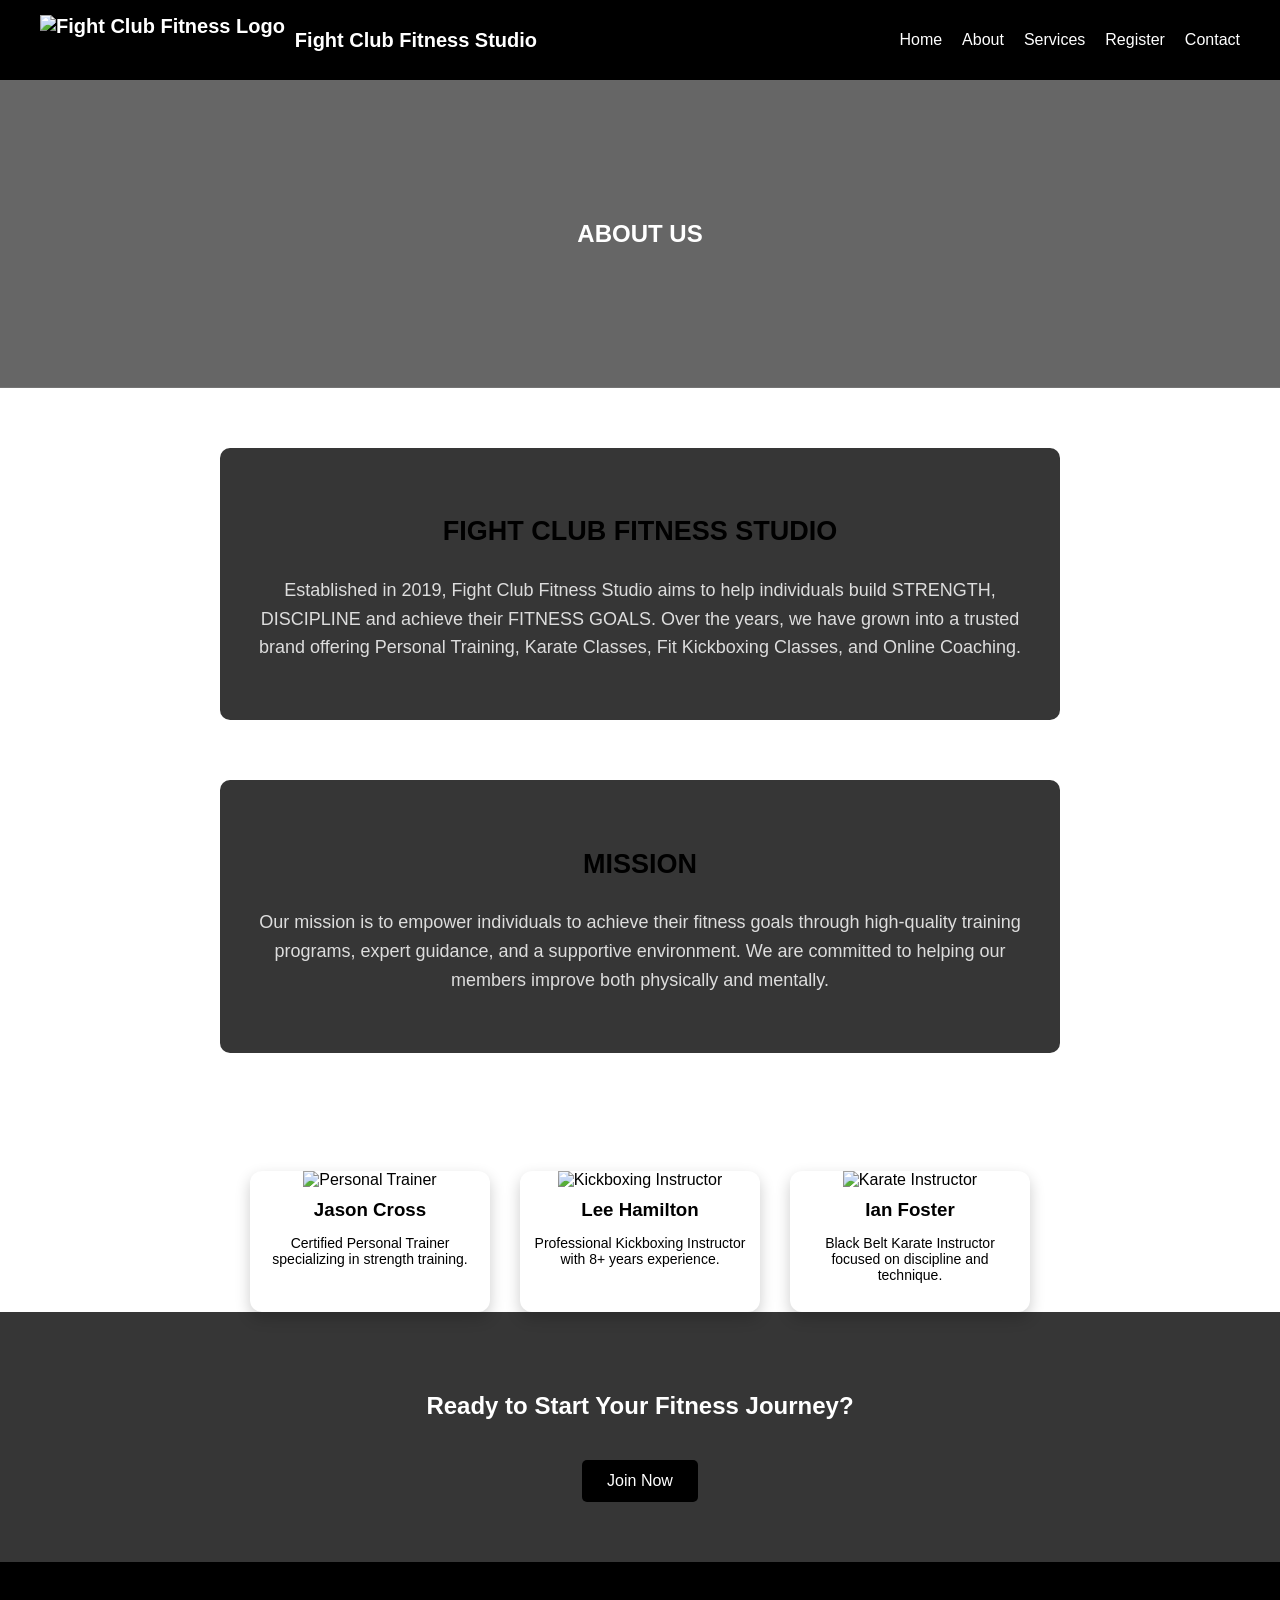
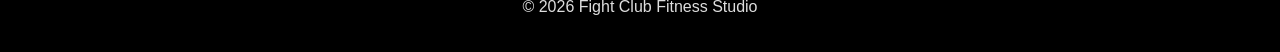
==== about.html @ 660d9a3d "Add files via upload" ====
<!DOCTYPE html>
<html lang="en">
<head>
<meta charset="UTF-8">
<meta name="viewport" content="width=device-width, initial-scale=1.0">
<title>About Us - Fight Club Fitness Studio</title>
<link rel="stylesheet" href="style.css">
</head>

<body class="about-page">

<!-- HEADER -->
<header>
    <div class="logo">
        <img src="images/logo.jpg" alt="Fight Club Fitness Logo">
        <span>Fight Club Fitness Studio</span>
    </div>

    <nav>
        <ul>
            <li><a href="index.html">Home</a></li>
            <li><a href="about.html">About</a></li>
            <li><a href="services.html">Services</a></li>
            <li><a href="signup.html">Register</a></li>
            <li><a href="contact.html">Contact</a></li>
        </ul>
    </nav>
</header>

<!-- HERO -->
<section class="sub-hero" id="about-hero">
        <h1>ABOUT US</h1>
</section>

<!-- COMPANY HISTORY -->
<section class="about-section">
    <h2>FIGHT CLUB FITNESS STUDIO</h2>
    <p>
        Established in 2019, Fight Club Fitness Studio aims to help individuals build STRENGTH, DISCIPLINE and achieve their FITNESS GOALS.
        Over the years, we have grown into a trusted brand offering Personal Training, Karate Classes, Fit Kickboxing Classes, and Online Coaching.
    </p>
</section>

<!-- MISSION -->
<section class="about-section light-bg">
    <h2>MISSION</h2>
    <p>
        Our mission is to empower individuals to achieve their fitness goals through
        high-quality training programs, expert guidance, and a supportive environment.
        We are committed to helping our members improve both physically and mentally.
    </p>
</section>

<!-- TEAM -->
<section class="team-section">
    <h2>Meet Our Trainers</h2>

    <div class="team-container">

        <div class="team-card">
            <img src="images/trainer1.jpg" alt="Personal Trainer">
            <h3>Jason Cross</h3>
            <p>Certified Personal Trainer specializing in strength training.</p>
        </div>

        <div class="team-card">
            <img src="images/trainer2.jpg" alt="Kickboxing Instructor">
            <h3>Lee Hamilton</h3>
            <p>Professional Kickboxing Instructor with 8+ years experience.</p>
        </div>

        <div class="team-card">
            <img src="images/trainer3.jpg" alt="Karate Instructor">
            <h3>Ian Foster</h3>
            <p>Black Belt Karate Instructor focused on discipline and technique.</p>
        </div>

    </div>
</section>

<section class="cta-section">
    <h2>Ready to Start Your Fitness Journey?</h2>
    <a href="signup.html" class="join-btn">Join Now</a>
</section>

<!-- FOOTER -->
<footer>
    <p>© 2026 Fight Club Fitness Studio</p>
</footer>

<script>

const hero = document.getElementById("about-hero");

const images = [
    "images/hero1.jpg",
    "images/hero2.jpg",
    "images/hero3.jpg",
    "images/hero4.jpg"
];

function changeHeroImage(){

    const randomIndex = Math.floor(Math.random() * images.length);

    hero.style.backgroundImage =
    "linear-gradient(rgba(0,0,0,0.6), rgba(0,0,0,0.6)), url(" + images[randomIndex] + ")";
}

changeHeroImage();



setInterval(changeHeroImage, 3000);

</script>

</body>
</html>
---- style.css ----
.logo{
    display:flex;
    align-items:center;
    gap:10px;
    font-size:20px;
    font-weight:bold;
}

.logo img{
    height:50px;
}

body{
    margin:0;
    font-family:Arial, sans-serif;
}
/* HEADER */

header{
    display:flex;
    justify-content:space-between;
    align-items:center;
    background:black;
    color:white;
    padding:15px 40px;
}

nav ul{
    list-style:none;
    display:flex;
    gap:20px;
}

nav a{
    color:white;
    text-decoration:none;
}

/* HERO SECTION */

.hero{
    height:500px;
    display:flex;
    justify-content:center;
    align-items:center;
    text-align:center;
    color:#ffffff;

    background-size:cover;
    background-position:center;
    background-repeat:no-repeat;

    transition: background-image 1s ease-in-out;
}

.hero button{
    padding:12px 25px;
    border:none;
    background:rgb(0, 0, 0);
    color:hsl(0, 0%, 100%);
    font-size:16px;
}

.join-btn{
    display:inline-block;
    margin-top:20px;
    padding:12px 25px;
    background:black;
    color:white;
    text-decoration:none;
    font-size:16px;
    border-radius:5px;
}

.join-btn:hover{
    background:#333;
}

/* SERVICES */

.services{
    padding:60px 40px;
    text-align:center;
}

.services-container{
    display:flex;
    justify-content:center;
    gap:30px;
    flex-wrap:wrap;
}

.service-card{
    width:240px;
    border-radius:10px;
    overflow:hidden;
    background:white;
    box-shadow:0 4px 10px rgba(0,0,0,0.15);
    text-align:center;
}

.service-card img{
    width:100%;
    height:160px;
    object-fit:cover;
}

.service-card h3{
    margin:10px 0 5px;
}

.service-card p{
    padding:0 10px 15px;
    font-size:14px;
}

.service-card:hover{
    transform:translateY(-8px);
    transition:0.3s;
}


/* SCHEDULE */

.schedule{
    background:#363636;
    color:rgb(255, 255, 255);
    padding:40px;
    text-align:center;
}

.schedule ul{
    list-style-position: inside;
    padding:0;
}

.schedule li{
    margin:10px 0;
}

.service-card:hover{
    transform:translateY(-8px);
    transition:0.3s;
}

footer{
    background:black;
    color:white;
    text-align:center;
    padding:20px;
}

/* =========================
   ABOUT PAGE
========================= */

.about-page{
    background:rgb(255, 255, 255);
    color:rgb(255, 255, 255);
}

.about-page p{
    color:#ddd;
}

.sub-hero{
    background-size:cover;
    background-position:center;
    background-repeat:no-repeat;
    color:white;
    text-align:center;
    padding:120px 20px;

    transition: background-image 1s ease-in-out;
}
.about-section{
    text-align:center;
    max-width:800px;
    margin:60px auto;
    font-size:18px;
    line-height:1.6;
    background:#363636;
    color:rgb(0, 0, 0);
    padding:40px 20px;
    border-radius:10px;
}

.light-bg{
    background:#363636;
}

/* TEAM SECTION */

.team-section{
    text-align:center;
}

.team-container{
    display:flex;
    justify-content:center;
    gap:30px;
    flex-wrap:wrap;
    margin-top:30px;
}

.about-page .team-card{
    background:#ffffff;
    color:rgb(0, 0, 0);
}

.about-page .team-card h3{
    color:#000000;
}

.about-page .team-card p{
    color:#000000;
}

.team-card{
    width:240px;
    background:white;
    border-radius:12px;
    overflow:hidden;
    box-shadow:0 6px 15px rgba(0,0,0,0.2);
    text-align:center;
    transition:0.3s;
}

.team-card:hover{
    transform:translateY(-10px);
}

.team-card img{
    width:100%;
    height:220px;
    object-fit:cover;
}

.team-card h3{
    margin:15px 0 5px;
}

.team-card p{
    padding:0 15px 20px;
    font-size:14px;
}

.team-card img{
    width:100%;
    height:220px;
    object-fit:cover;
    object-position: top;
}

.team-card h3{
    margin:10px 0 5px;
}

.team-card p{
    padding:0 10px 15px;
    font-size:14px;
}

.cta-section{
    background:#363636;
    color:rgb(255, 255, 255);
    text-align:center;
    padding:60px 20px;
}

.cta-section h2{
    margin-bottom:20px;
}

/* =========================
   SERVICES PAGE (ALIGNED)
========================= */

.services-page{
    padding:60px 20px;
    display:flex;
    justify-content:center;
    flex-wrap:wrap;
    gap:30px;
    max-width:1000px;
    margin:auto;
}

.sub-hero{
    background-size:cover;
    background-position:center;
    background-repeat:no-repeat;
    color:white;
    text-align:center;
    padding:120px 20px;

    transition: background-image 1s ease-in-out;
}

/* EACH SERVICE ROW */

.service-row{
    display:flex;
    align-items:center;
    gap:40px;
    margin-bottom:40px;
    flex-wrap:wrap;

    background:#363636;
    padding:20px;
    border-radius:12px;
    box-shadow:0 5px 15px rgba(107, 107, 107, 0.3);

    transition:0.3s;
}

/* IMAGE */

.service-row img{
    width:400px;
    max-width:100%;
    height:250px;
    object-fit:cover;
    border-radius:10px;

    transition:0.3s;
}

/* TEXT */

.service-text{
    max-width:500px;
}

.service-text h2{
    margin-bottom:10px;
}

.service-text p{
    margin-bottom:15px;
    font-size:14px;
    color:#ffffff;
}

/* HOVER EFFECTS */

.service-row:hover{
    transform:translateY(-10px);
}

.service-row img:hover{
    transform:scale(1.05);
}

/* =========================
   SIGNUP FORM
========================= */


.signup-page::before{
    content:"";
    position:fixed;
    top:0;
    left:0;
    width:100%;
    height:100%;
    background:rgba(0,0,0,0.7);
    z-index:-1;
}

.form-section{
    display:flex;
    justify-content:center;
    align-items:center;
    padding:60px 20px;
}

form{
    background:rgba(255, 255, 255, 0.85);
    padding:30px;
    border-radius:12px;
    width:320px;
    display:flex;
    flex-direction:column;
    gap:15px;

    backdrop-filter: blur(8px);
    box-shadow:0 0 20px rgba(255, 255, 255, 0.6);
}

.form-logo{
    width:80px;
    margin:0 auto 10px;
    display:block;
}

form input,
form select{
    padding:12px;
    border:none;
    border-radius:6px;
    background:#222;
    color:white;
}

form input::placeholder{
    color:#aaa;
}

form button{
    background:red;
    color:white;
    padding:12px;
    border:none;
    border-radius:6px;
    cursor:pointer;
    transition:0.3s;
}

form button:hover{
    background:#cc0000;
}

form h2{
    text-align:center;
}

form input,
form select{
    padding:10px;
    border:none;
    border-radius:5px;
}

form button{
    margin-top:10px;
}



#errorMsg{
    text-align:center;
    font-size:14px;
}

.services-select{
    text-align:left;
    font-size:14px;
}

.services-select label{
    display:block;
    margin:5px 0;
}

/* =========================
   CONTACT PAGE
========================= */

.contact-section{
    padding:60px 20px;
}

.contact-container{
    display:flex;
    gap:40px;
    justify-content:center;
    flex-wrap:wrap;
}

/* INFO BOX */

.contact-info,
#contactForm{
    background:rgba(0,0,0,0.85);
    color:white;
    padding:30px;
    border-radius:12px;
    width:320px;

    backdrop-filter: blur(8px);
    box-shadow:0 0 20px rgba(0,0,0,0.6);

    transition:0.3s;
}

/* FORM */

#contactForm{
    background:#111;
    padding:30px;
    border-radius:10px;
    width:300px;
    display:flex;
    flex-direction:column;
    gap:15px;
}

#contactForm input,
#contactForm textarea{
    padding:10px;
    border:none;
    border-radius:5px;
}

#contactForm textarea{
    height:100px;
    resize:none;
}

#contactMsg{
    text-align:center;
}

.contact-info:hover,
#contactForm:hover{
    transform:translateY(-5px);
    transition:0.3s;
}


/* DARK OVERLAY */
.contact-page::before{
    content:"";
    position:fixed;
    top:0;
    left:0;
    width:100%;
    height:100%;
    background:rgba(0,0,0,0.75);
    z-index:-1;
}

.signup-page,
.contact-page{
    background-size: cover;
    background-position: center;
    background-repeat: no-repeat;
    background-attachment: fixed;
}

@media (max-width: 768px){
    .signup-page,
    .contact-page{
        background-attachment: scroll;
    }
}

@media (max-width: 768px){
    .signup-page,
    .contact-page{
        background-attachment: scroll;
    }
}

.signup-page,
.contact-page{
    background-position: center top;
}
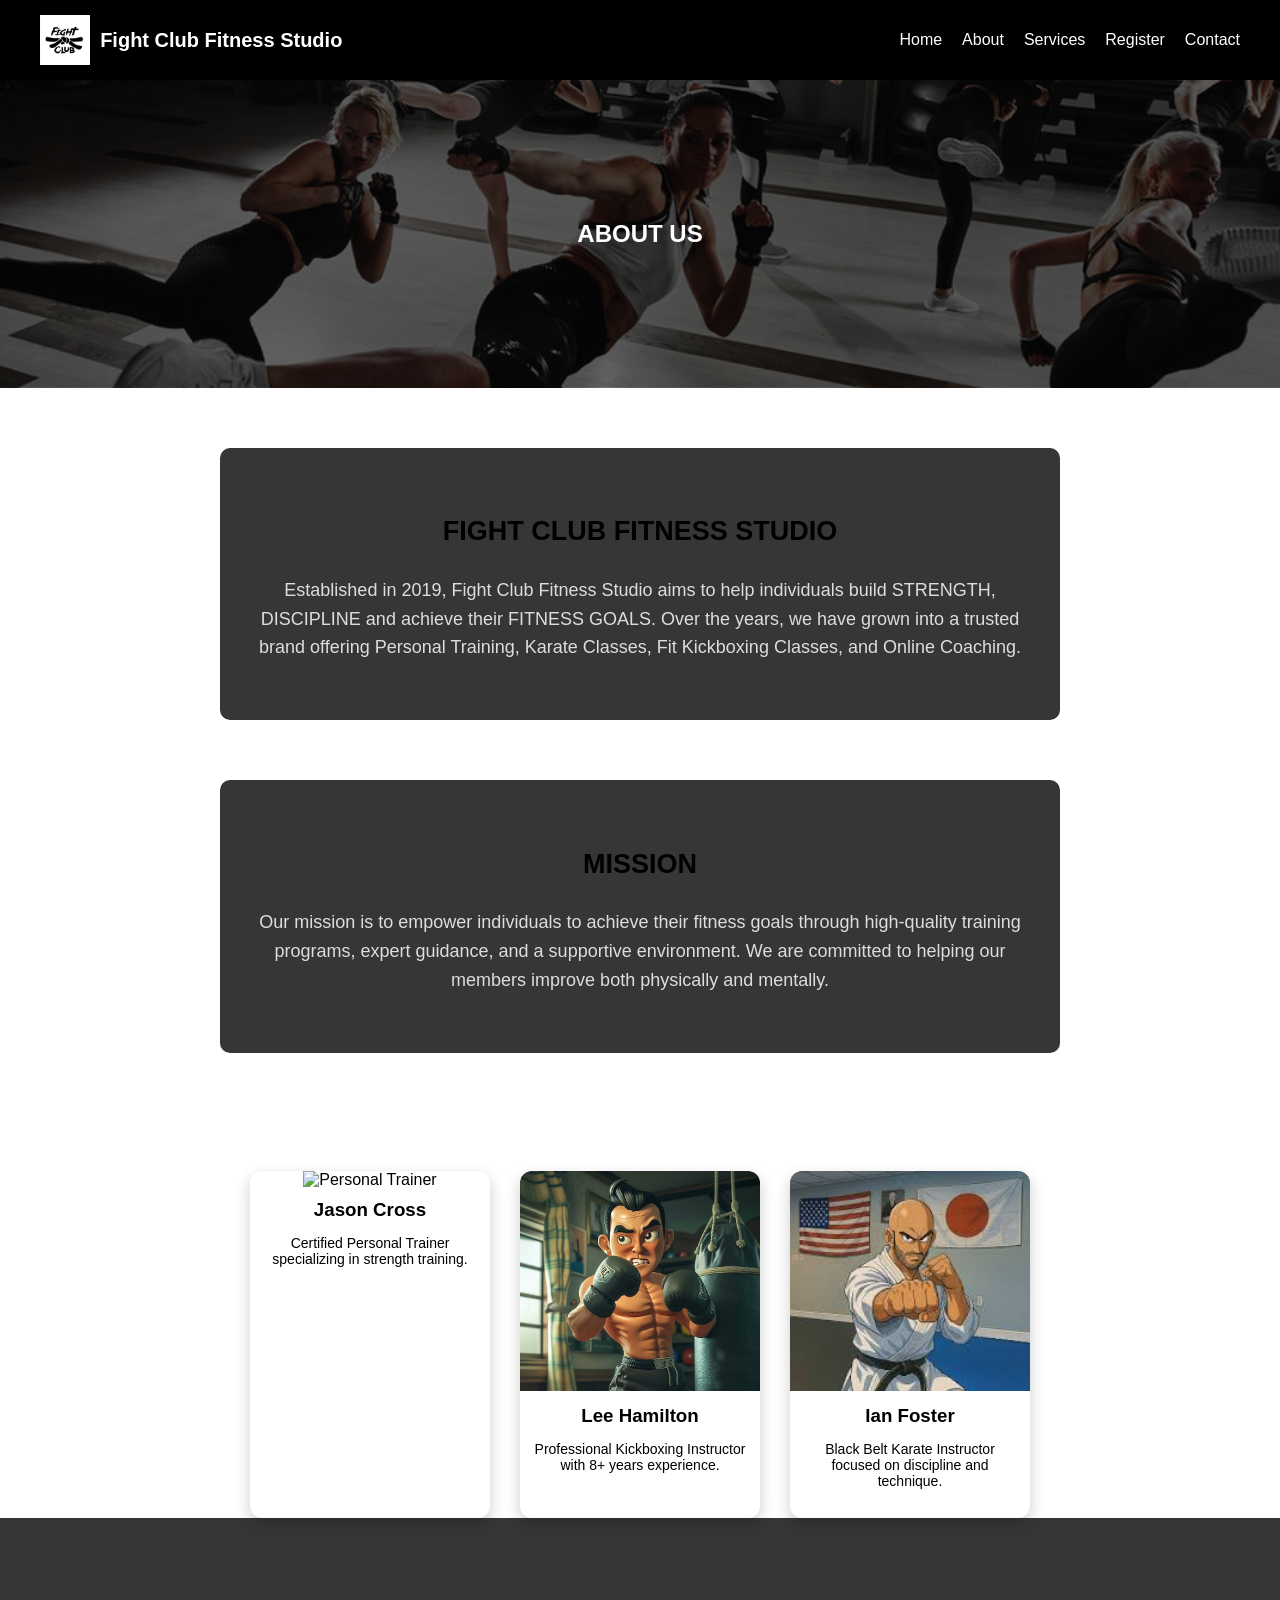
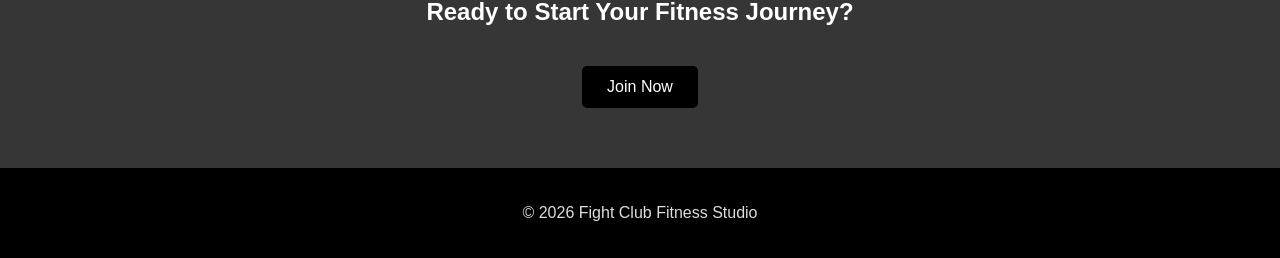
==== commit d8ab7b7a: "Add files via upload" ====
--- a/about.html
+++ b/about.html
@@ -12,7 +12,9 @@
 <!-- HEADER -->
 <header>
     <div class="logo">
-        <img src="images/logo.jpg" alt="Fight Club Fitness Logo">
+        <a href="index.html">
+    <img src="images/logo.jpg" alt="Fight Club Fitness Logo" class="logo">
+</a>
         <span>Fight Club Fitness Studio</span>
     </div>
 
